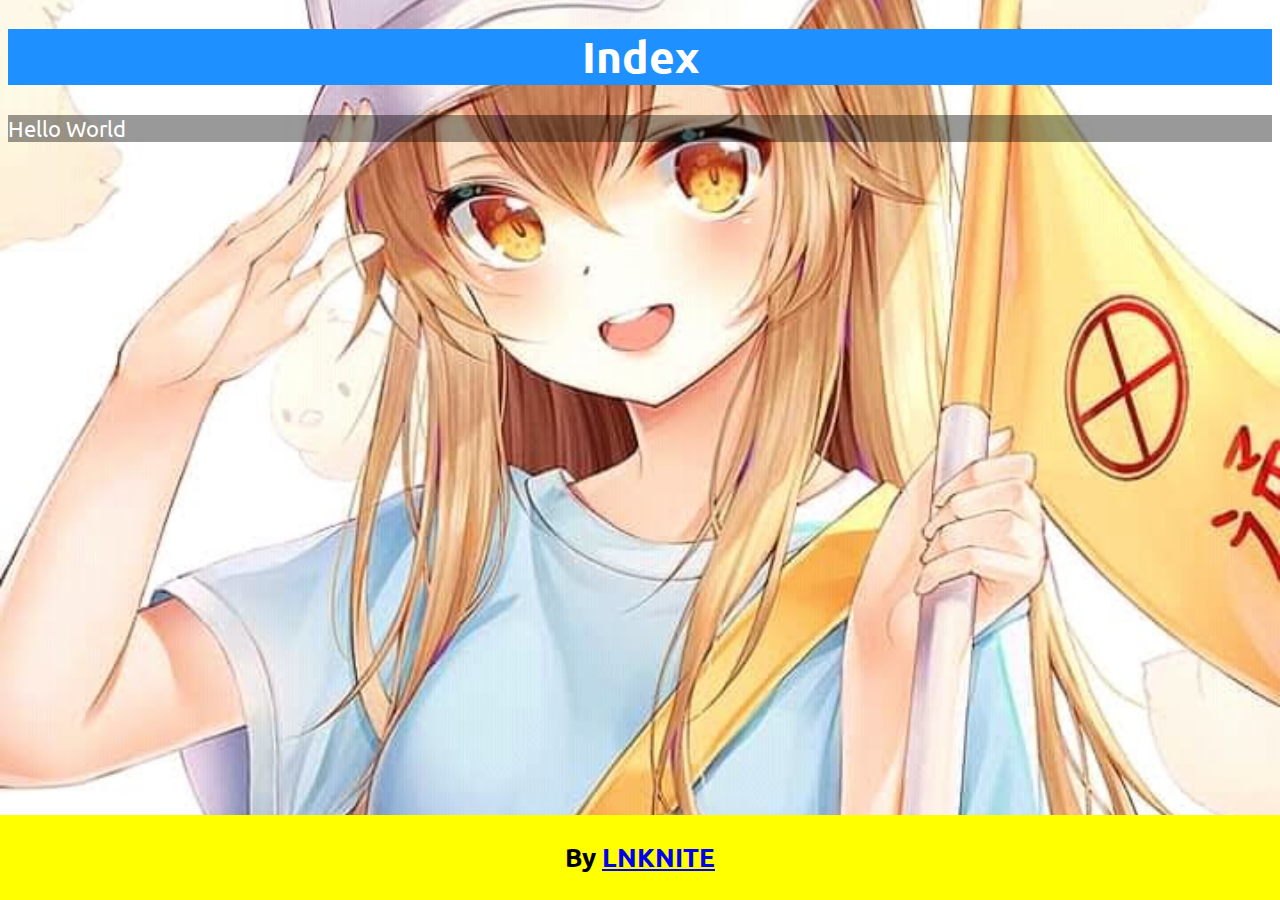
==== index.html @ d3a5349b "Update index.html" ====
<!DOCTYPE html>
<html>
<head>
<meta name="viewport" content="width=device-width, initial-scale=1">
<link rel="shortcut icon" type="image/x-icon" href="/img/favicon.ico">
<link href='https://fonts.googleapis.com/css?family=Ubuntu' rel='stylesheet'>
<link rel="stylesheet" href="styles.css">
<script src="script.js" type="text/javascript"></script>
<title>INDEX</title>
</head>
<body>

<div class ="head">
<h1>
Index
</h1>
</div>

<div class="body">

<p>
Hello World
</p>

</div>
<div id = "clock" onload="currentTime()"></div>

<footer>
<div class= "foot">
<h3>
By <b><a href="https://github.com/LNKNITE/"> LNKNITE </a></b>
</h3>
</div>
</footer>
</body>
</html>
---- styles.css ----
body {
    font-family: 'Ubuntu';font-size: 22px;
}

html { 
  background: url(img/FB_IMG_15887030292886635.jpg) no-repeat center center fixed; 
  -webkit-background-size: cover;
  -moz-background-size: cover;
  -o-background-size: cover;
  background-size: cover;
}

div.head {
background-color: dodgerblue; 
text-align: center;
color: #ffffff;
width: 100%;
}

div.body {
  background: rgba(0, 0, 0, 0.4);
  color: #FFFFFF
}

div.foot {
  position: fixed;
  left: 0;
  bottom: 0;
  width: 100%;
  background-color: yellow;
  color: black;
  text-align: center;
}
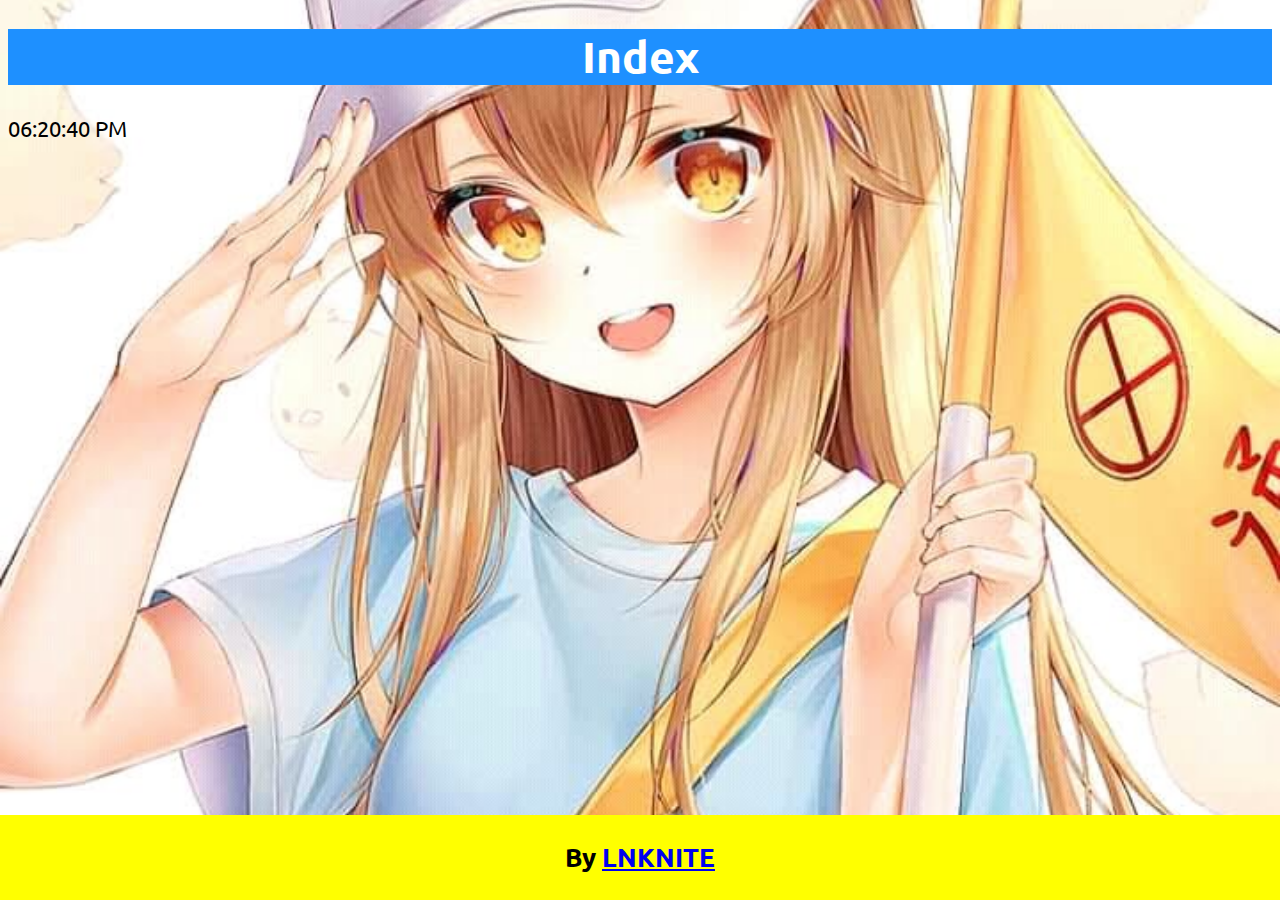
==== commit 1d088c18: "Update index.html" ====
--- a/index.html
+++ b/index.html
@@ -5,7 +5,6 @@
 <link rel="shortcut icon" type="image/x-icon" href="/img/favicon.ico">
 <link href='https://fonts.googleapis.com/css?family=Ubuntu' rel='stylesheet'>
 <link rel="stylesheet" href="styles.css">
-<script src="script.js" type="text/javascript"></script>
 <title>INDEX</title>
 </head>
 <body>
@@ -19,11 +18,9 @@
 <div class="body">
 
 <p>
-Hello World
-</p>
-
 </div>
 <div id = "clock" onload="currentTime()"></div>
+</p>
 
 <footer>
 <div class= "foot">
@@ -33,4 +30,8 @@
 </div>
 </footer>
 </body>
+
+<script src="script.js" type="text/javascript">
+</script>
+
 </html>
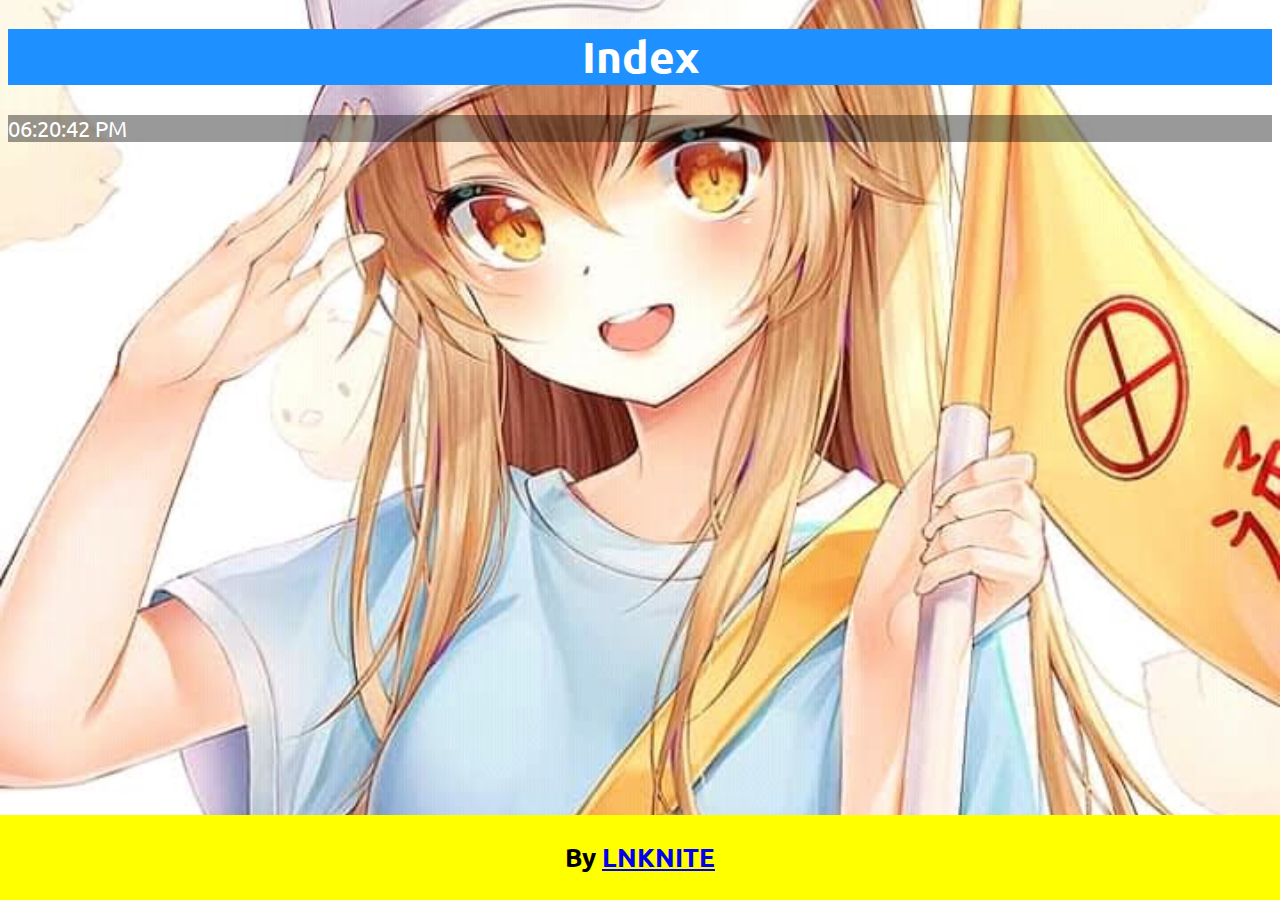
==== commit 56cf0269: "Update index.html" ====
--- a/index.html
+++ b/index.html
@@ -15,12 +15,9 @@
 </h1>
 </div>
 
-<div class="body">
-
-<p>
-</div>
+<div class="body"><p>
 <div id = "clock" onload="currentTime()"></div>
-</p>
+</p></div>
 
 <footer>
 <div class= "foot">
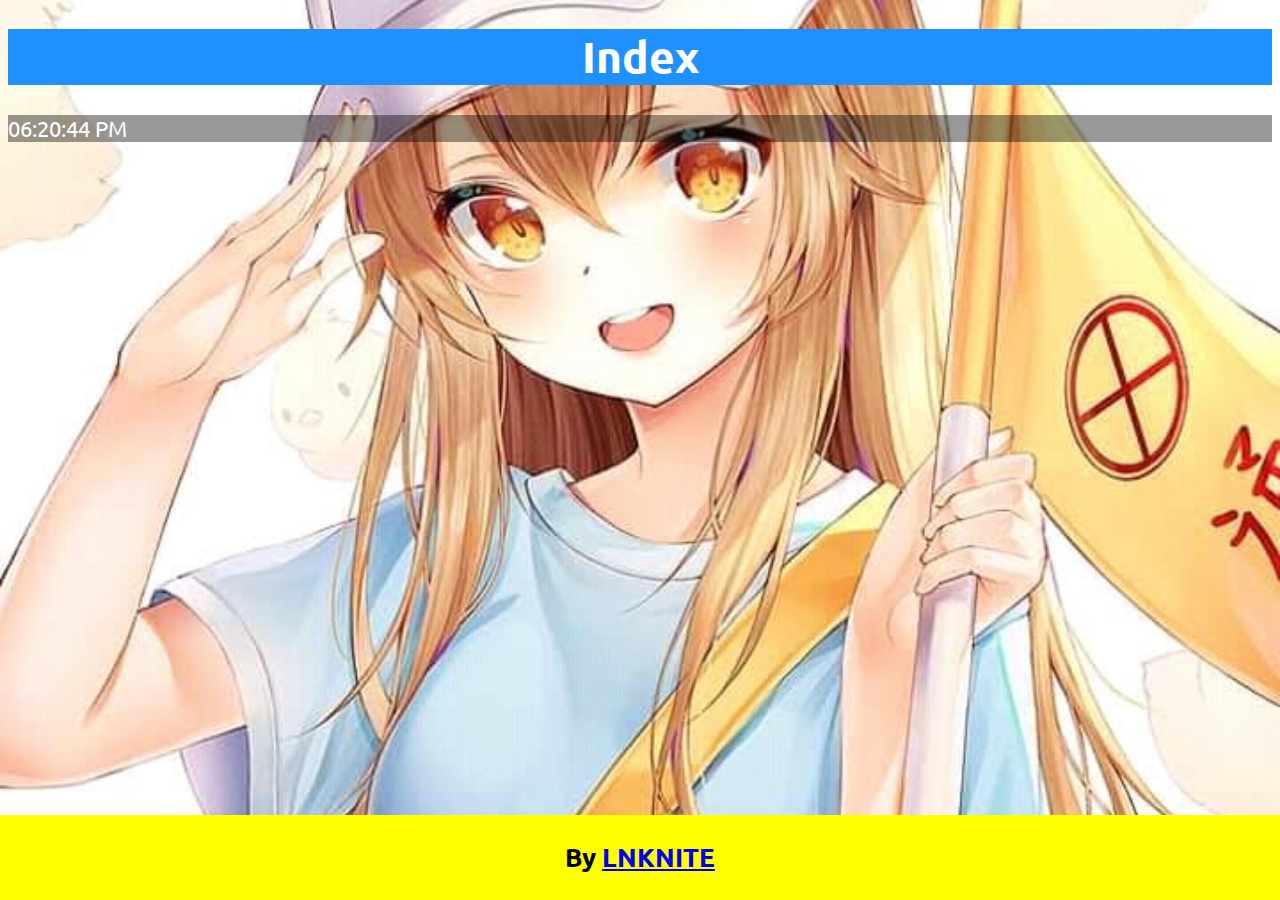
==== commit ba089b86: "Update index.html" ====
--- a/index.html
+++ b/index.html
@@ -16,7 +16,7 @@
 </div>
 
 <div class="body"><p>
-<div id = "clock" onload="currentTime()"></div>
+<div id = "clock" onload="currentTime()">Time:</div>
 </p></div>
 
 <footer>
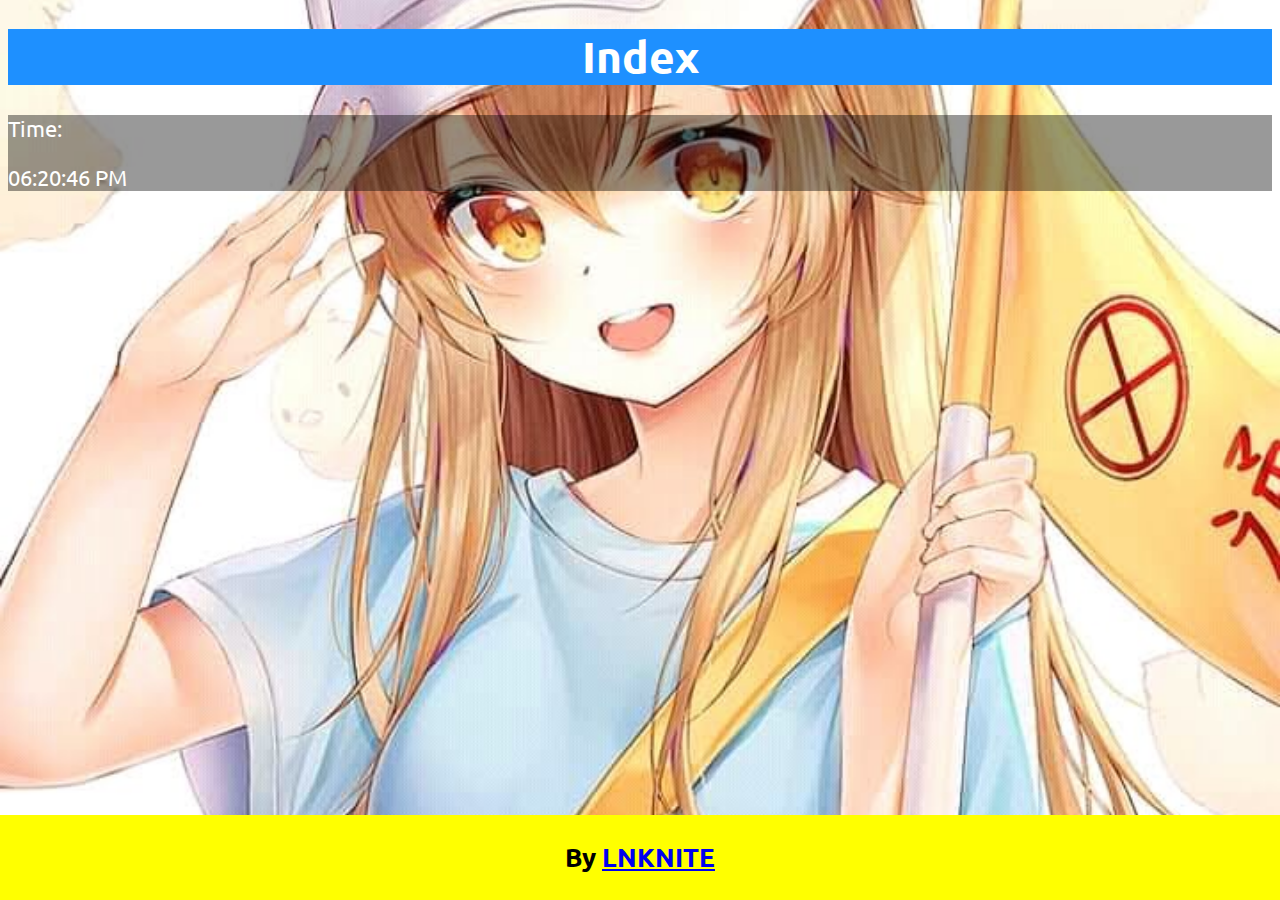
==== commit d97dcd4f: "Update index.html" ====
--- a/index.html
+++ b/index.html
@@ -15,9 +15,11 @@
 </h1>
 </div>
 
-<div class="body"><p>
-<div id = "clock" onload="currentTime()">Time:</div>
-</p></div>
+<div class="body">
+<p>Time:
+<div id = "clock" onload="currentTime()"></div>
+</p>
+</div>
 
 <footer>
 <div class= "foot">
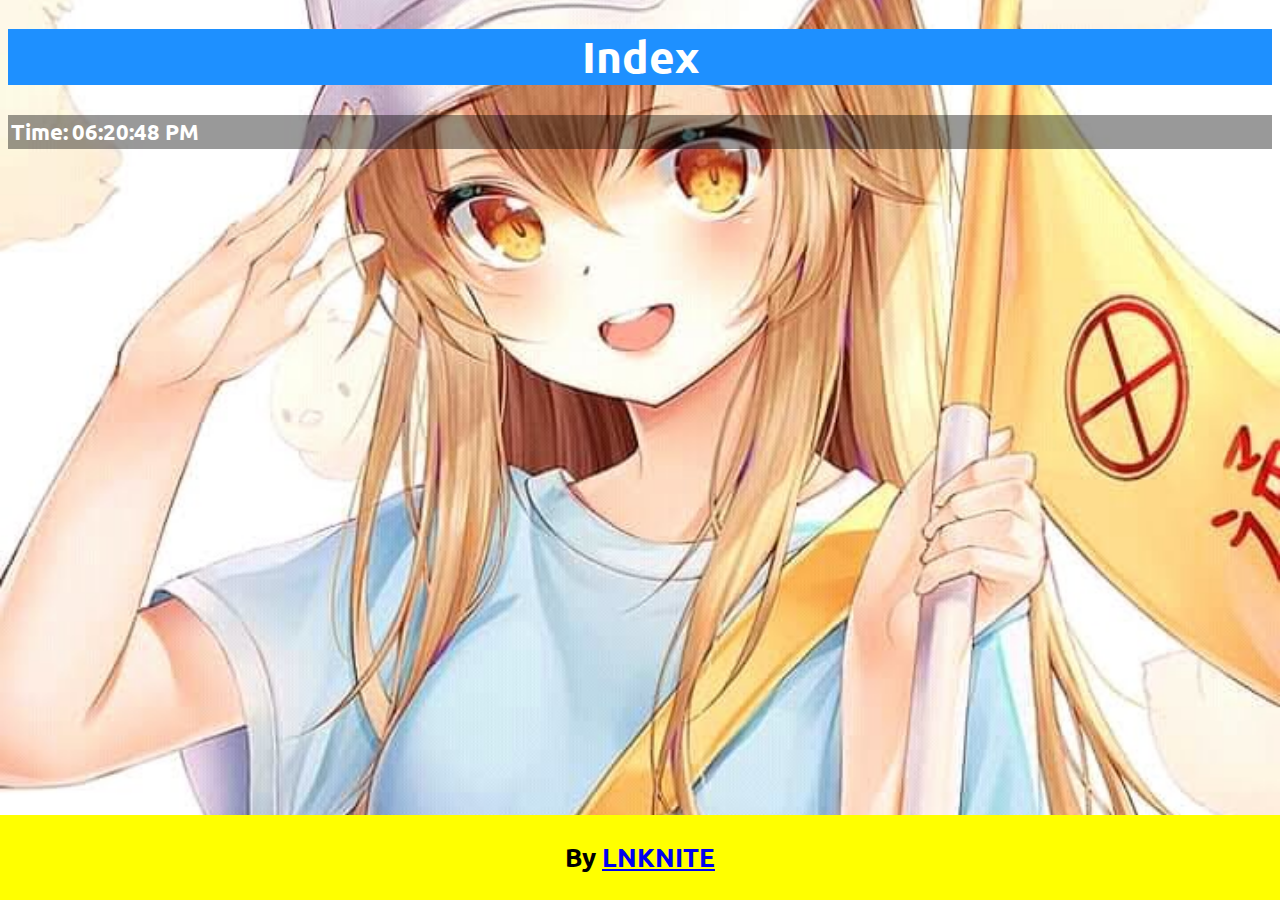
==== commit 1114c118: "Update index.html" ====
--- a/index.html
+++ b/index.html
@@ -16,9 +16,10 @@
 </div>
 
 <div class="body">
-<p>Time:
+<p> <table> <tr>
+<th>Time:</th> <th>
 <div id = "clock" onload="currentTime()"></div>
-</p>
+</th> </tr> </table> </p>
 </div>
 
 <footer>
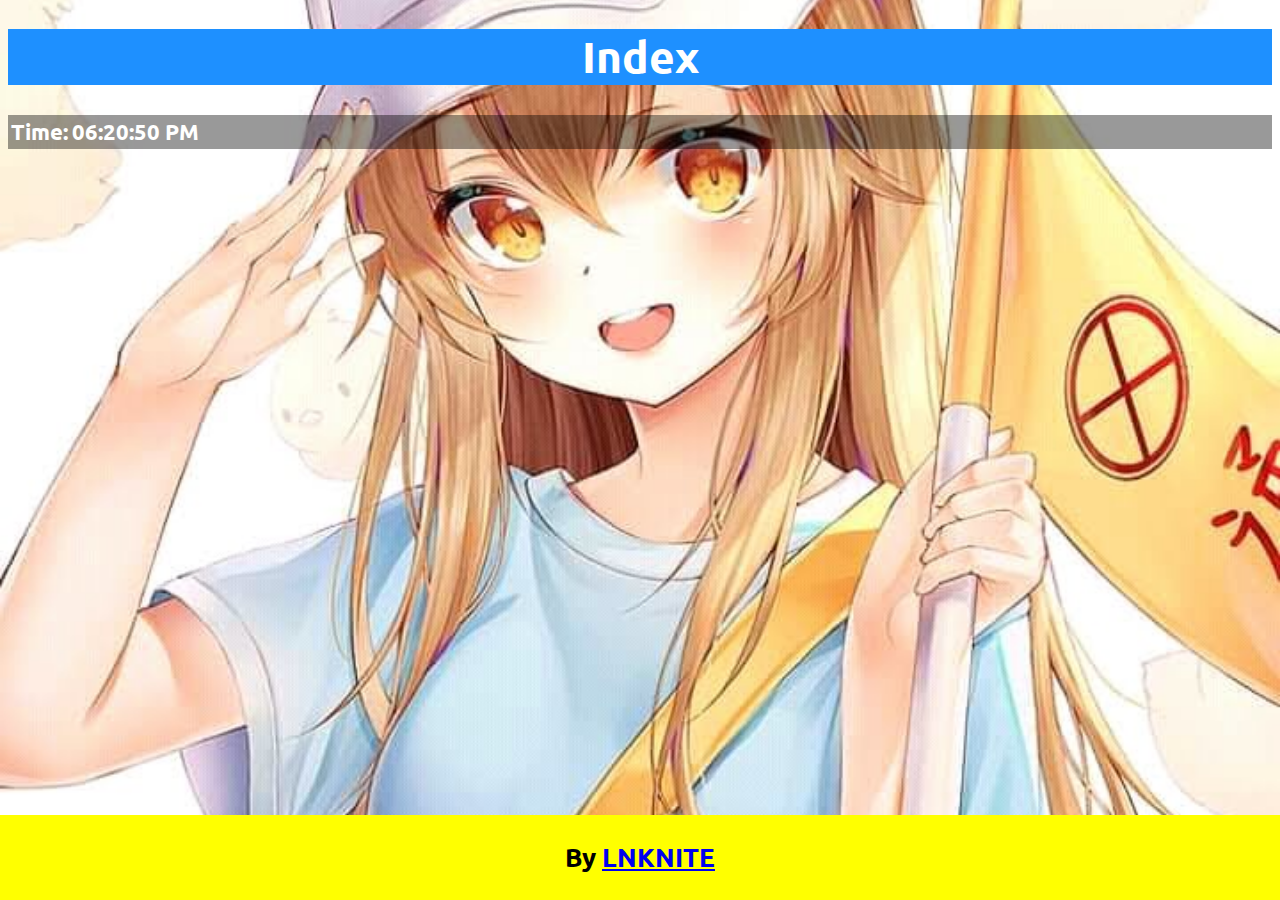
==== commit 250eeb9e: "Update index.html" ====
--- a/index.html
+++ b/index.html
@@ -18,7 +18,7 @@
 <div class="body">
 <p> <table> <tr>
 <th>Time:</th> <th>
-<div id = "clock" onload="currentTime()"></div>
+<span id = "clock" onload="currentTime()"></span>
 </th> </tr> </table> </p>
 </div>
 
